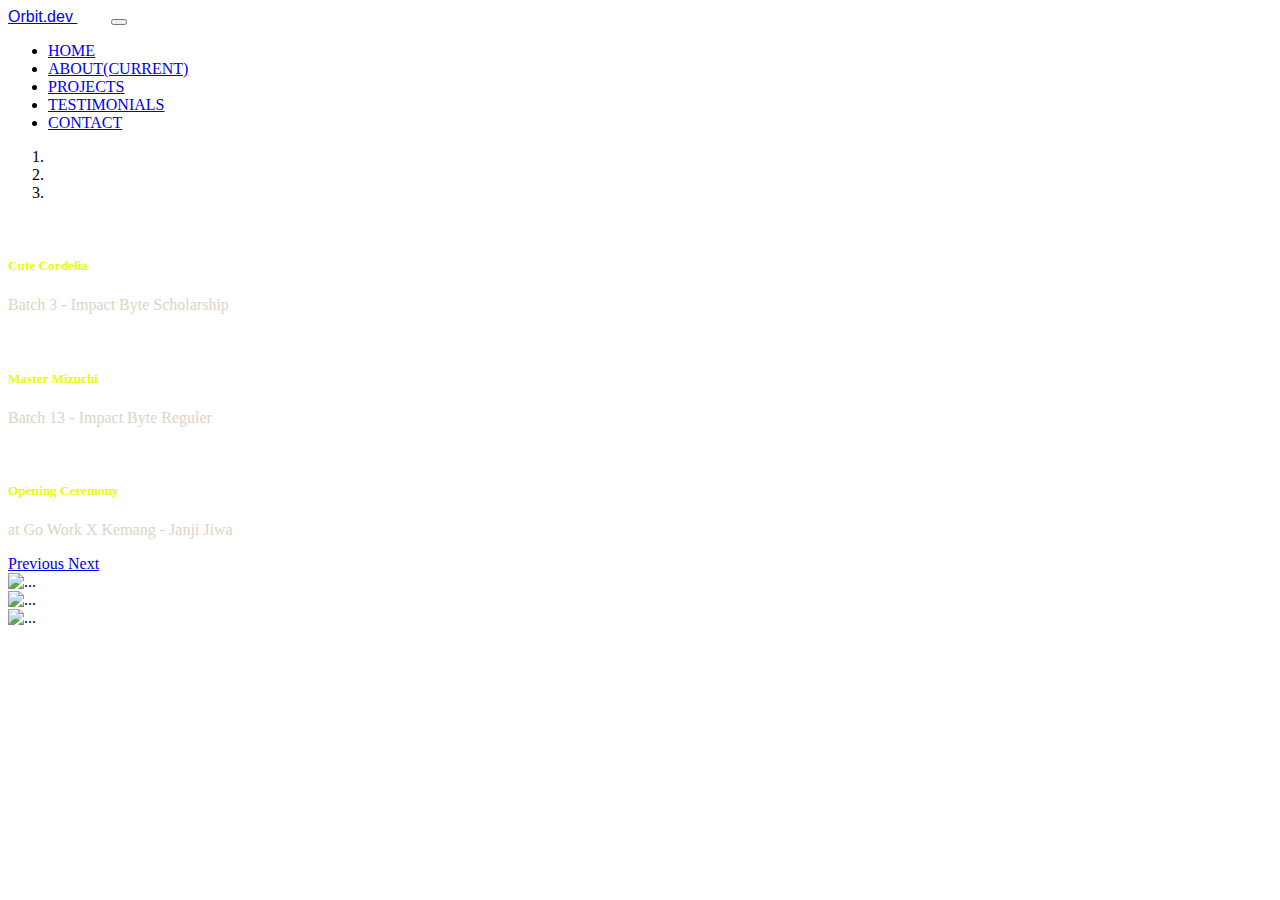
==== about.html @ 8a9d3f4c "add projects" ====
<!DOCTYPE html>
<html lang="en">
<head>
    <meta charset="UTF-8">
    <meta name="viewport" content="width=device-width, initial-scale=1.0">
    <link rel="stylesheet" href="assets/bootstrap4/css/bootstrap.min.css">
    <link rel="stylesheet" href="css/about.css"><title>OrbitXers</title>
</head>
<body>
    <div id="about">
         <nav class="navbar navbar-dark bg-dark navbar-expand-md fixed-top ">
               <div class="container-fluid">
                   <a class="navbar-brand" href="#">Orbit.dev <img src="logo/astronaut.png" alt=""></a>
                      <button class="navbar-toggler" type="button" data-toggle="collapse" data-target="#navbarSupportedContent" aria-controls="navbarSupportedContent" aria-expanded="false" aria-label="Toggle navigation">
                       <span class="navbar-toggler-icon"></span>
                      </button>
      
        <div class="collapse navbar-collapse" id="navbarSupportedContent">
             <ul class="navbar-nav ml-auto">
                         <li class="nav-item">
                           <a class="nav-link" href="index.html">Home</a>
                        </li>
                        <li class="nav-item active">
                           <a class="nav-link" href="#">About<span class="sr-only">(current)</span></a>
                        </li>

                        <li class="nav-item">
                          <a class="nav-link" href="bulma.html">Projects</a>
                        </li>

                        <li class="nav-item">
                          <a class="nav-link" href="#">Testimonials</a>
                        </li>

                        <li class="nav-item">
                           <a class="nav-link" href="#">Contact</a>
                         </li>
                     </div>
                 </div>
          </nav>
    </div>
    <div id="carouselExampleCaptions" class="carousel slide" data-ride="carousel" data-interval="5000">
        <ol class="carousel-indicators">
          <li data-target="#carouselExampleCaptions" data-slide-to="0" class="active"></li>
          <li data-target="#carouselExampleCaptions" data-slide-to="1"></li>
          <li data-target="#carouselExampleCaptions" data-slide-to="2"></li>
        </ol>
        <div class="carousel-inner">
          <div class="carousel-item active">
            <img src="img/impactbyte/impactbyte-20200318-0001.jpg" class="d-block w-100" alt="">
            <div class="carousel-caption d-none d-md-block">
              <h5>Cute Cordelia</h5>
              <p>Batch 3 - Impact Byte Scholarship</p>
            </div>
          </div>
          <div class="carousel-item">
            <img src="img/impactbyte/impactbyte-20200318-0003.jpg" class="d-block w-100" alt="">
            <div class="carousel-caption d-none d-md-block">
              <h5>Master Mizuchi</h5>
              <p>Batch 13 - Impact Byte Reguler</p>
            </div>
          </div>
          <div class="carousel-item">
            <img src="img/impactbyte/impactbyte-20200318-0002.jpg" class="d-block w-100" alt="">
            <div class="carousel-caption d-none d-md-block">
              <h5>Opening Ceremony</h5>
              <p>at Go Work X Kemang - Janji Jiwa</p>
            </div>
          </div>
        </div>
        <a class="carousel-control-prev" href="#carouselExampleCaptions" role="button" data-slide="prev">
          <span class="carousel-control-prev-icon" aria-hidden="true"></span>
          <span class="sr-only">Previous</span>
        </a>
        <a class="carousel-control-next" href="#carouselExampleCaptions" role="button" data-slide="next">
          <span class="carousel-control-next-icon" aria-hidden="true"></span>
          <span class="sr-only">Next</span>
        </a>
      </div>
      <div id="carouselExampleSlidesOnly" class="carousel slide" data-ride="carousel">
        <div class="carousel-inner">
          <div class="carousel-item active">
              <img src="img/jeremy-bishop-BuQ-jgeexaQ-unsplash.jpg" class="d-block w-100" alt="...">
          </div>
          <div class="carousel-item">
            <img src="img/mark-cruz-VW2oU66mwbc-unsplash.jpg" class="d-block w-100" alt="...">
          </div>
          <div class="carousel-item">
            <img src="img/nikita-kachanovsky-OVbeSXRk_9E-unsplash.jpg" class="d-block w-100" alt="...">
          </div>
        </div>
      </div>

    <script src="assets/bootstrap4/js/jquery-3.3.1.slim.min.js"></script>
    <script src="assets/bootstrap4/js/bootstrap.min.js"></script>
</body>
</html>
---- css/about.css ----
.body {
    background-image: linear-gradient(rgba(0,0,0,0,6),rgba(0,0,0,0,6)),url('../project_3/img/andre-benz-JnB8Gio4GZo-unsplash.jpg');
    background-size: cover;
    background-position: center;
    color: #fff;

}
.navbar-brand {
    font-family: Arial, Helvetica, sans-serif;
}
.navbar-brand img {
    height: 2rem;
    padding-left: 30px;
    
}

.nav-item {
    text-decoration: none;
    text-transform: uppercase;
    
}

.about_2 h1{
    color: black;
    margin: 10rem;
}

.carousel-item h5{
    color: rgb(229, 255, 0);
    font-family: cursive;

}

.carousel-item p{

    color: rgb(221, 212, 195);
    font-family: cursive;
}
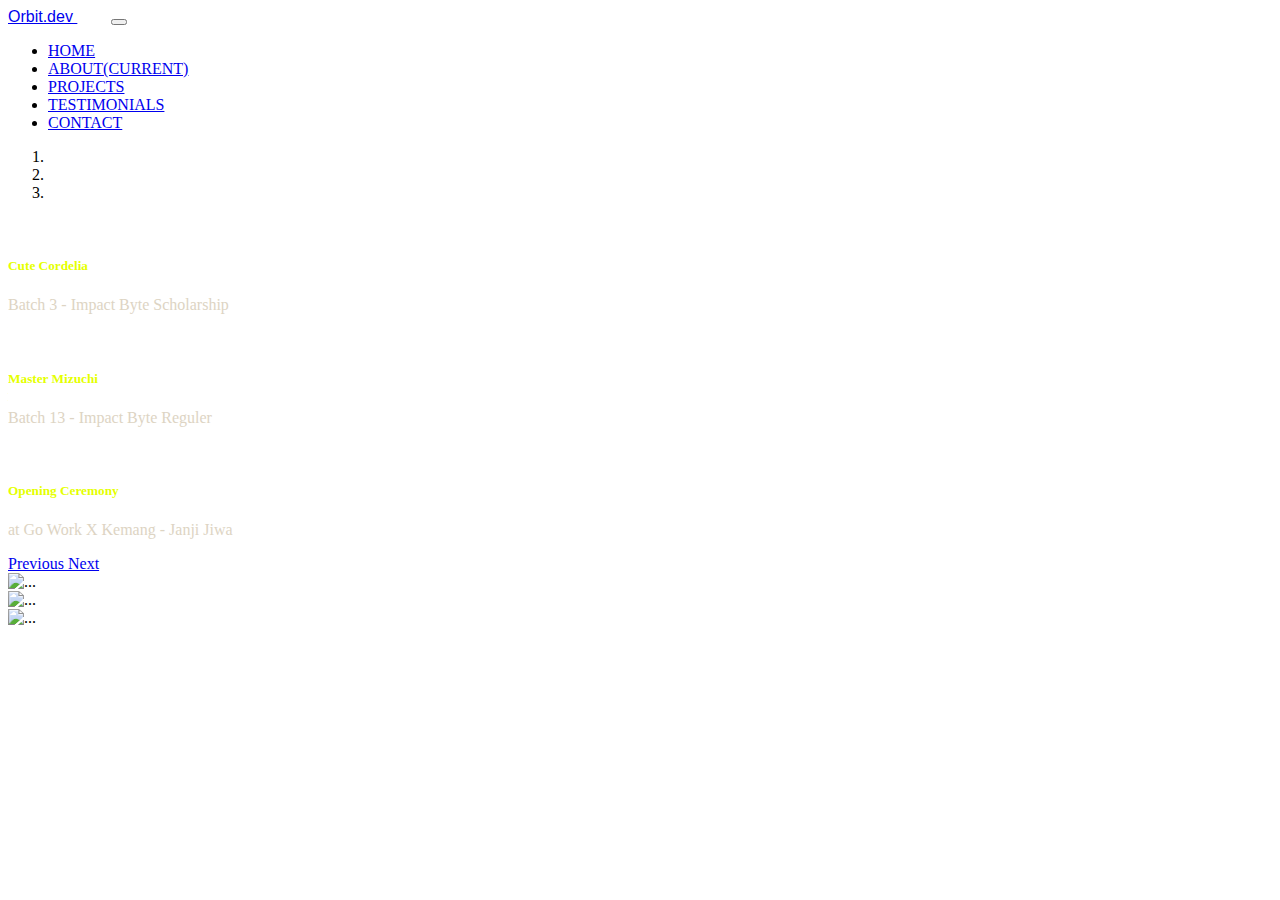
==== commit 46d3de47: "add contact" ====
--- a/about.html
+++ b/about.html
@@ -29,11 +29,11 @@
                         </li>
 
                         <li class="nav-item">
-                          <a class="nav-link" href="#">Testimonials</a>
+                          <a class="nav-link" href="testimonials.html">Testimonials</a>
                         </li>
 
                         <li class="nav-item">
-                           <a class="nav-link" href="#">Contact</a>
+                           <a class="nav-link" href="contact.html">Contact</a>
                          </li>
                      </div>
                  </div>
